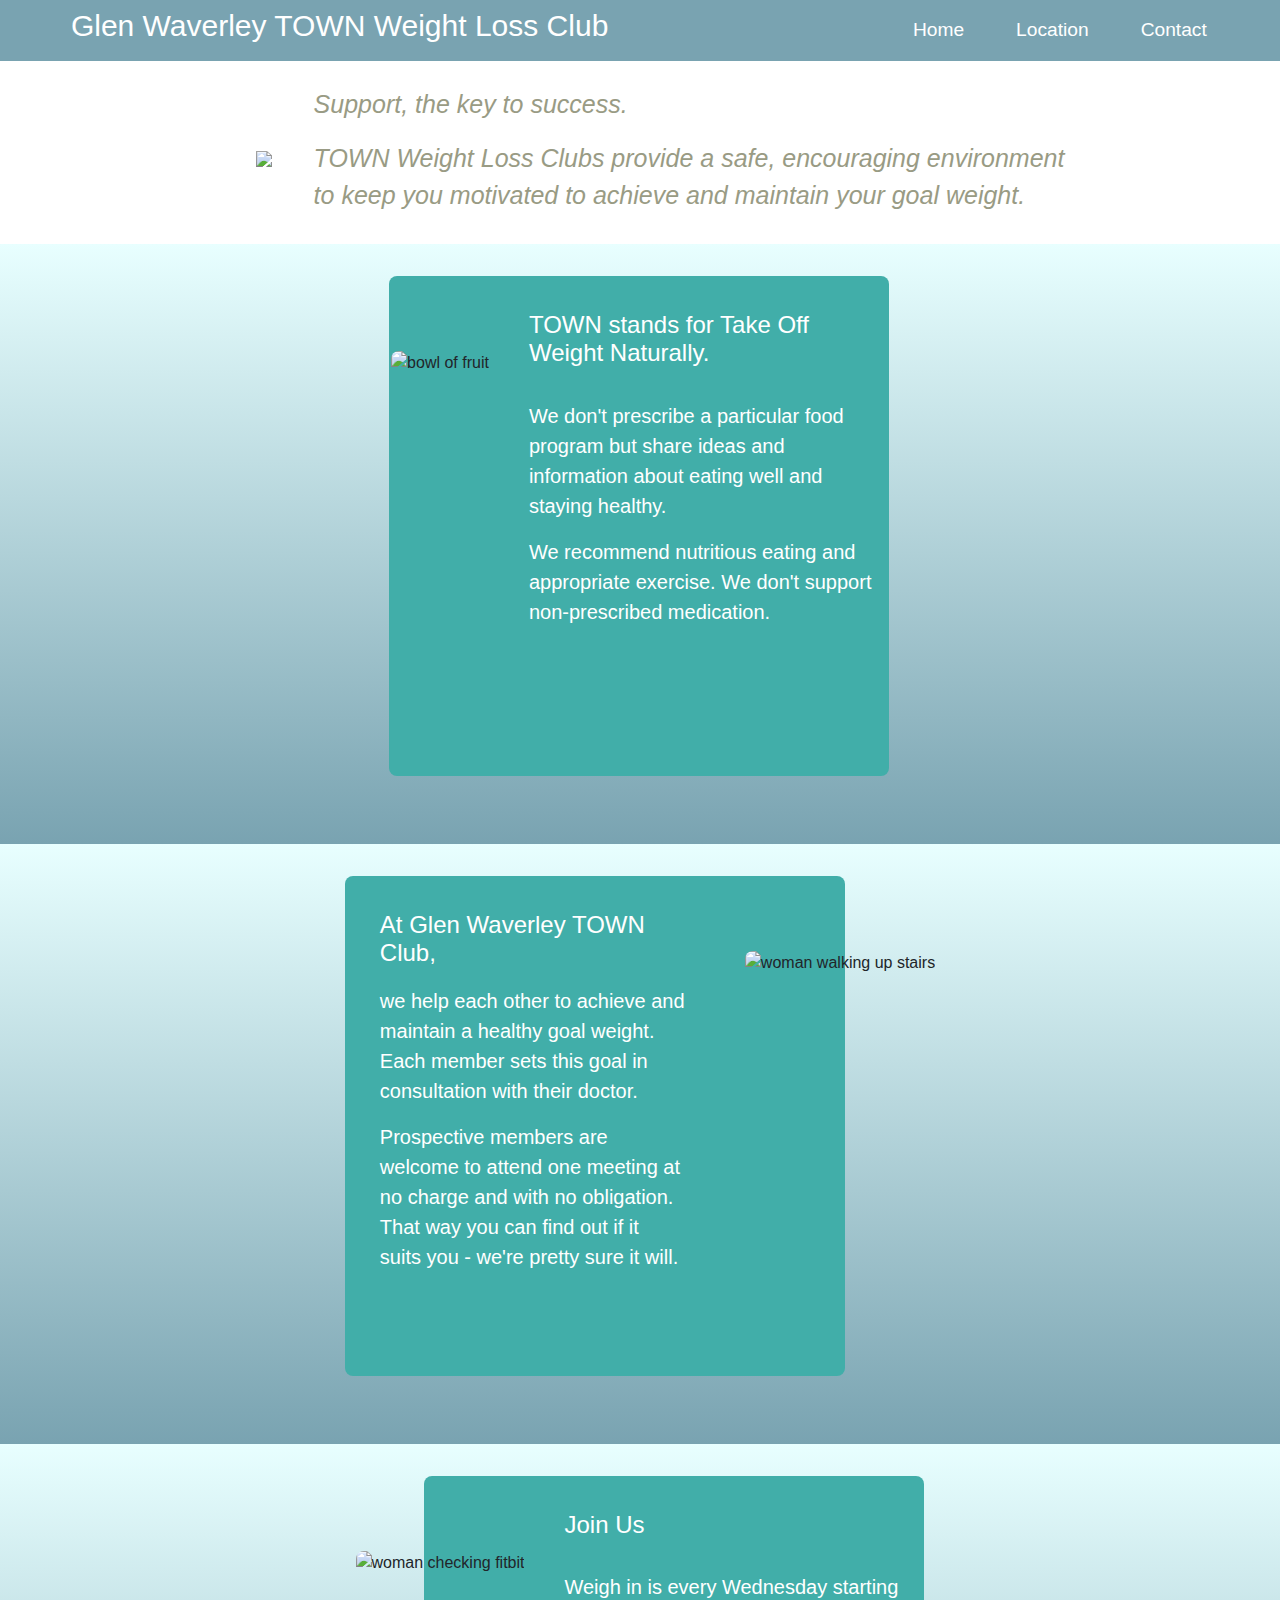
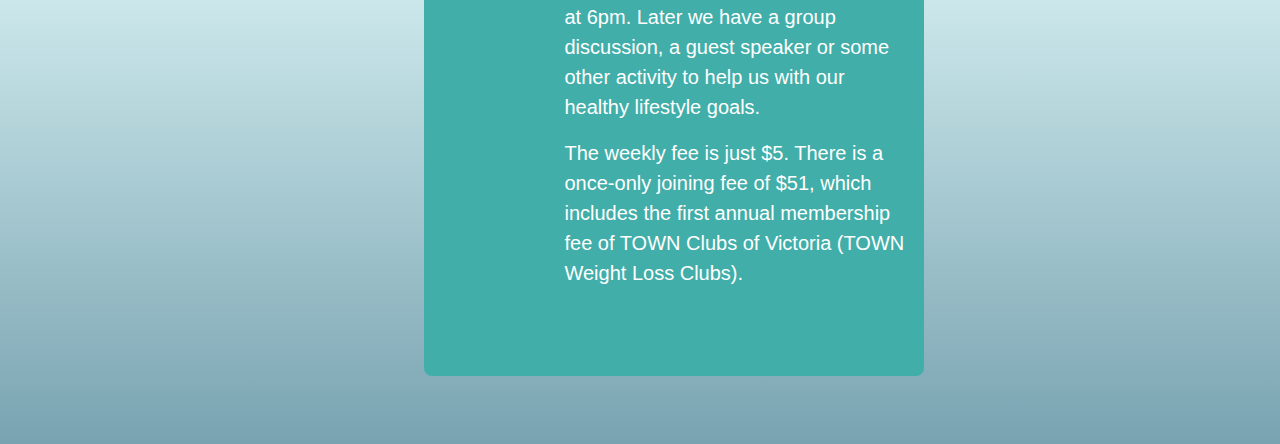
==== index.html @ a90aab22 "Add files via upload" ====
<!DOCTYPE html>
<html>

<head>
  <meta charset="utf-8">
  <!-- stylesheets -->
  <link rel="stylesheet" href="https://stackpath.bootstrapcdn.com/bootstrap/4.4.1/css/bootstrap.min.css" integrity="sha384-Vkoo8x4CGsO3+Hhxv8T/Q5PaXtkKtu6ug5TOeNV6gBiFeWPGFN9MuhOf23Q9Ifjh" crossorigin="anonymous">
  <link rel="stylesheet" href="style.css">

  <!-- Bootstrap requires below javascript -->
  <script src="https://cdn.jsdelivr.net/npm/bootstrap@5.0.0-beta3/dist/js/bootstrap.bundle.min.js" integrity="sha384-JEW9xMcG8R+pH31jmWH6WWP0WintQrMb4s7ZOdauHnUtxwoG2vI5DkLtS3qm9Ekf" crossorigin="anonymous"></script>

  <!-- jQuery link -->
  <script src="https://code.jquery.com/jquery-3.4.1.slim.min.js" integrity="sha384-J6qa4849blE2+poT4WnyKhv5vZF5SrPo0iEjwBvKU7imGFAV0wwj1yYfoRSJoZ+n" crossorigin="anonymous"></script>
  <script src="https://cdn.jsdelivr.net/npm/popper.js@1.16.0/dist/umd/popper.min.js" integrity="sha384-Q6E9RHvbIyZFJoft+2mJbHaEWldlvI9IOYy5n3zV9zzTtmI3UksdQRVvoxMfooAo" crossorigin="anonymous"></script>
  <script src="https://stackpath.bootstrapcdn.com/bootstrap/4.4.1/js/bootstrap.min.js" integrity="sha384-wfSDF2E50Y2D1uUdj0O3uMBJnjuUD4Ih7YwaYd1iqfktj0Uod8GCExl3Og8ifwB6" crossorigin="anonymous"></script>

</head>

<body>
  <section class="heading">
    <nav class="navbar navbar-expand-lg navbar-light">
      <div class="container-fluid">
        <h3 class="headingText">Glen Waverley TOWN Weight Loss Club</h3>
        <!-- This button code is for the nav bar when users view page on a smaller device ie: phone the nav bar changes to a list button where they can then
        select the button and a drop down list displays the navbar links.  -->

        <button class="navbar-toggler" type="button" data-toggle="collapse" data-target="#navbarSupportedContent1" aria-controls="navbarSupportedContent1" aria-expanded="false" aria-label="Toggle navigation">
          <span class="navbar-toggler-icon"></span>
        </button>

        <!-- Any data or links in the below div is what will show in the select button when the page is in reduce size  -->
        <div class="collapse navbar-collapse" id="navbarSupportedContent1">
          <ul class="navbar-nav  ml-auto">
            <li class="nav-item active">
              <a class="nav-link myNavLinks" href="index.html">Home</a>
            </li>
            <li class="nav-item">
              <a class="nav-link myNavLinks" href="location.html">Location</a>
            </li>
            <li class="nav-item">
              <a class="nav-link myNavLinks" href="contact.html">Contact</a>
            </li>
          </ul>
        </div>
      </div>
    </nav>
  </section>

  <section class="motto">
    <div class="mottoFlexbox">
      <a class="mottoLogo"><img src="images/townLogo.png"></img></a>
      <div class="mottoText">
      <p class="mottoLine1">Support, the key to success.</p>
      <p>TOWN Weight Loss Clubs provide a safe, encouraging environment to keep you motivated to achieve and maintain your goal weight.</p>
    </div>
    </div>
  </section>

  <section class="detailDescription">
    <div class="segment">
    <div class="descriptionBackground first">
      <div class="leftImage">
        <img id="imgs" src="https://images.unsplash.com/photo-1467453678174-768ec283a940?ixid=MXwxMjA3fDB8MHxwaG90by1wYWdlfHx8fGVufDB8fHw%3D&ampixlib=rb-1.2.1&ampauto=format&ampampfit=crop&ampampw=1328&ampq=80" alt="bowl of fruit" class="imageOne" />
      </div>
      <div class="textOne">
        <h4>TOWN stands for Take Off Weight Naturally.</h4>
        <p class="descriptionText">We don't prescribe a particular food program but share ideas and information about eating well and staying healthy.</p>
        <p class="descriptionText">We recommend nutritious eating and appropriate exercise. We don't support non-prescribed medication.</p>
      </div>
    </div>
  </div>
  <div class="segment">
    <div class="descriptionBackground second">
      <div class="textTwo">
        <h4>At Glen Waverley TOWN Club,</h4>
        <p class="descriptionText">we help each other to achieve and maintain a healthy goal weight. Each member sets this goal in consultation with their doctor.</p>
        <p class="descriptionText">Prospective members are welcome to attend one meeting at no charge and with no obligation. That way you can find out if it suits you - we're pretty sure it will.</p>
      </div>
        <div class="rightImage">
          <img id="imgs" src="https://images.unsplash.com/photo-1476480862126-209bfaa8edc8?ixid=MXwxMjA3fDB8MHxwaG90by1wYWdlfHx8fGVufDB8fHw%3D&ampixlib=rb-1.2.1&ampauto=format&ampfit=crop&ampw=1350&ampq=80" alt="woman walking up stairs" class="imageTwo" />
        </div>

      </div>
    </div>
    <div class="segment">
    <div class="descriptionBackground first">
      <div class="leftImage">
        <img id="imgs" src="https://images.unsplash.com/photo-1434494878577-86c23bcb06b9?ixid=MnwxMjA3fDB8MHxwaG90by1wYWdlfHx8fGVufDB8fHx8&ixlib=rb-1.2.1&auto=format&fit=crop&w=1950&q=80" alt="woman checking fitbit" class="imageOne" />
      </div>
        <div class="textOne">
          <h4>Join Us</h4>
          <p class="descriptionText">Weigh in is every Wednesday starting at 6pm. Later we have a group discussion, a guest speaker or some other activity to help us with our healthy lifestyle goals.</p>
          <p class="descriptionText">The weekly fee is just $5. There is a once-only joining fee of $51, which includes the first annual membership fee of TOWN Clubs of Victoria (TOWN Weight Loss Clubs).</p>
        </div>
    </div>
  </div>
  </section>

  <script src="index.js" charset="utf-8"></script>
</body>

</html>
---- style.css ----
body {
  margin: 0 auto;
  padding: 0;
  border: 0;
}

.heading {
  background-color: #79a3b1;
  text-align: center;
  display: block;
}

.container-fluid {
  width: 95%;
  padding: 0;
}

.contactcontent {
  padding-top: 6%;
}

/* *******************Navbar******************* */
.nav-item {
  font-size: 1.2rem;
  padding: 0 18px;
}

.myNavLinks {
  color: white !important;
}

.headingText {
  font-size: 30px;
  margin-left: 2%;
  color: white;
}

/* *****************MOTTO************************** */
.motto {
  height: 20%;
}

.mottoFlexbox {
  display: flex;
  max-width: 95%;
  align-items: center;
  padding: 2% 10% 1% 20%;
  color: #999b84;
}

.mottoContainer {
  display: block;
}

.mottoText {
  font-size: 25px;
  font-style: italic;
  padding-left: 5%;
}

.mottoTextLine2 {
  display: flex;
  font-size: 24px;
  align-items: center;
  padding: 2% 10% 5% 10%;
}

.script {
  color: #687980;
  margin: 100px, 400px, 50px, 400px;
  padding: 50px, 100px, 50px, 100px;
  font-style: oblique;
}

#map_canvas {
  width: 500px;
  height: 400px;
}

h1 {
  font-size: 75px;
  line-height: 2.5;
}

/* *************location ******************* */
.locationContainer {
  display: flex;
  margin: 0 auto;
  width: 90%;
  align-items: center;
  justify-content: center;
  padding-top: 3%;
}

.googleMap {
  border-radius: 8px;
  max-width: 100%;
}

.details {
  font-size: 20px;
  padding: 0 200px 0 50px;
  margin-top: -150px;
}

.details h4 {
  font-size: 28px;
  padding-bottom: 5%;
}

/* ********************** Contact *********************** */
.contactContainer {
  display: flex;
  margin: 0 auto;
  align-items: center;
  justify-content: center;
  padding-top: 3%;
  width: 90%;
}

.contactText h4 {
  font-size: 28px;
  padding-bottom: 5%;
}

.contactText {
  padding: 0 100px 0 50px;
  font-size: 20px;
}

.contactImage {
  height: auto;
  width: 700px;
  max-width: 100%;
  border-radius: 8px;
}

/* ************** First image and description overlap on main page ************** */
.detailDescription {
  min-height: 100vh;
  width: 100%;
}

.segment {
  width: 100%;
  height: 600px;
  margin: 0 auto;
  padding: 0;
  align-items: center;
  justify-content: center;
  padding-top: 2.5%;
  background-image: linear-gradient(#e8ffff, #79a3b1);
}

.descriptionBackground {
  width: 90%;
  max-width: 1000px;
  margin: 0 auto;
  display: flex;
  align-items: center;
  justify-content: center;
}

.leftImage #imgs {
  height: 350px;
  width: 500px;
  border-radius: 8px;
}

.leftImage {
  height: 350px;
  z-index: 1;
  justify-content: center;
  align-items: center;
}

.descriptionText {
  font-size: 20px;
}

.textOne {
  width: 50%;
  height: 500px;
  padding: 35px 10px 5px 140px;
  background-color: #41aea9;
  color: white;
  z-index: 0;
  align-items: center;
  justify-content: center;
  border-radius: 8px;
  margin-left: -100px;
}

.textOne h4 {
  padding-bottom: 25px;
}

/* ************** Second image and description overlap on main page **************  */
.rightImage #imgs {
  height: 350px;
  width: 500px;
  border-radius: 8px;
}

.rightImage {
  height: 350px;
  z-index: 1;
  justify-content: center;
  align-items: center;
  margin-left: -100px;
}

.textTwo {
  width: 50%;
  height: 500px;
  padding: 35px 160px 0 35px;
  background-color: #41aea9;
  color: white;
  font-size: 1rem;
  z-index: 0;
  align-items: center;
  justify-content: center;
  border-radius: 8px;
}

.textTwo h4 {
  padding-bottom: 10px;
}

@media only screen and (max-width: 1180px) {

  /*Motto section in mobile view */
  .motto {
    height: 315px;
  }

  .mottoFlexbox {
    display: flex;
    flex-direction: column;
    max-width: 1300px;
    align-items: center;
    margin: 0 auto;
    color: #999b84;
  }

  .mottoText {
    font-size: 20px;
    font-style: italic;
    padding: 0;
  }

  .mottoContainer {
    display: block;
  }

  .mottoTextLine2 {
    font-size: 20px;
    align-items: center;
    padding: 0% 5% 0.5% 5%;
  }

  /* Main description section in mobile view */
  .segment {
    height: 800px;
    background-image: linear-gradient(#e8ffff, #79a3b1);
    width: 100%;
    padding-top: 15%;
    padding-bottom: 2.5%;
  }

  .first {
    display: flex;
    flex-direction: column;
    justify-content: center;
    align-items: center;
  }

  .imageOne {
    width: 400px;
    height: 300px;
    z-index: 0;
  }

  .descriptionText {
    font-size: 16px;
  }

  .textOne {
    width: 400px;
    height: 350px;
    background-color: #41aea9;
    color: white;
    font-size: 10px;
    padding: 25px 20px 0 20px;
    margin: auto;
    margin-top: -10%;
    z-index: 1;
  }

  .second {
    display: flex;
    flex-direction: column-reverse;
  }

  .rightImage {
    margin: auto;
    z-index: 0;
  }

  .imageTwo {
    width: 400px;
    height: 300px;
  }

  .textTwo {
    width: 400px;
    height: 300px;
    background-color: #41aea9;
    color: white;
    font-size: 12px;
    padding: 25px 20px 0 20px;
    margin: auto;
    z-index: 1;
    margin-top: -10%;
  }

  /* *******************Location************************** */
  .locationContainer {
    display: flex;
    flex-direction: column;
    margin: 0 auto;
    padding-top: 2%;
    height: 800px;
  }

  .details {
    width: 400px;
    margin: 5px;
    padding: 0;
  }

  .googleMap {
    margin-top: 10px;
    display: center;
    height: 300px;
    width: 400px;
  }

  /* ********************** Contact *********************** */
  .contactContainer {
    display: flex;
    flex-direction: column;
    margin: 0 auto;
    padding-top: 12%;
    width: 80%;
  }

  .contactText h4 {
    font-size: 22px;
    padding-bottom: 5%;
  }

  .contactText {
    font-size: 18px;
    padding: 0 10px 50px 5px;
  }

  .contactImage {
    display: block;
    width: 450px;
    height: 350px;
    margin: 0 auto;
  }
}
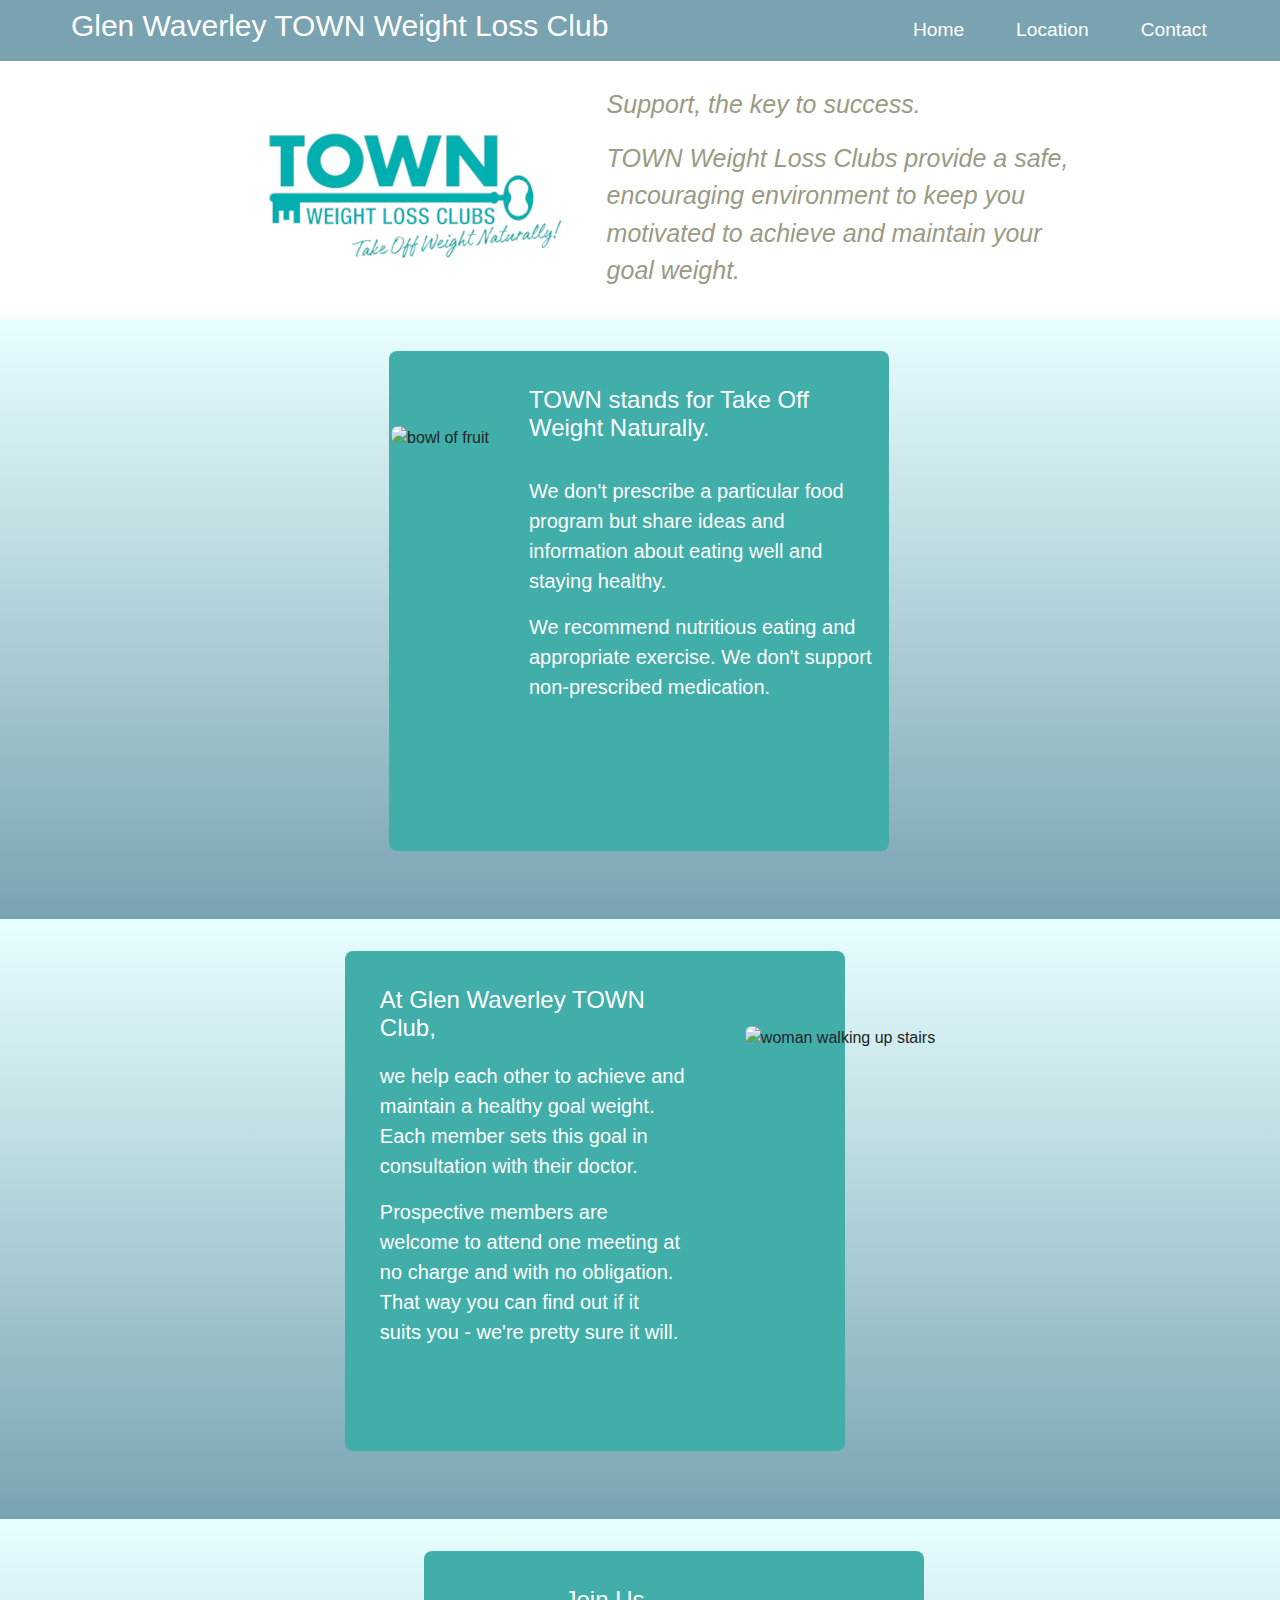
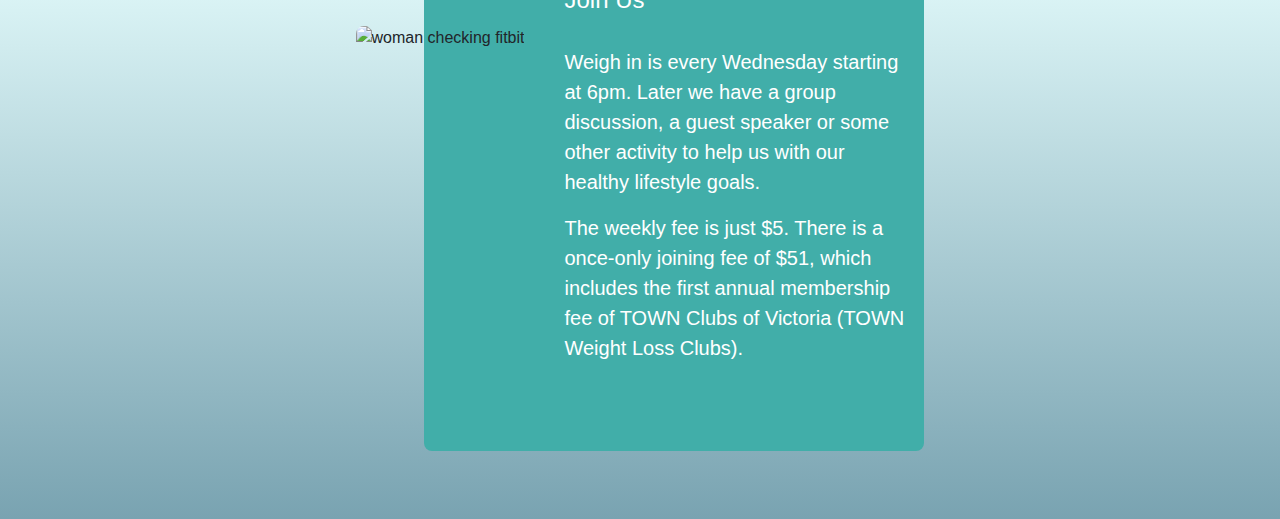
==== commit a6f97c9e: "Add Google Analytics" ====
--- a/index.html
+++ b/index.html
@@ -2,6 +2,15 @@
 <html>
 
 <head>
+  <!-- Global site tag (gtag.js) - Google Analytics -->
+<script async src="https://www.googletagmanager.com/gtag/js?id=G-0GRWM2SXY1"></script>
+<script>
+  window.dataLayer = window.dataLayer || [];
+  function gtag(){dataLayer.push(arguments);}
+  gtag('js', new Date());
+
+  gtag('config', 'G-0GRWM2SXY1');
+</script>
   <meta charset="utf-8">
   <!-- stylesheets -->
   <link rel="stylesheet" href="https://stackpath.bootstrapcdn.com/bootstrap/4.4.1/css/bootstrap.min.css" integrity="sha384-Vkoo8x4CGsO3+Hhxv8T/Q5PaXtkKtu6ug5TOeNV6gBiFeWPGFN9MuhOf23Q9Ifjh" crossorigin="anonymous">
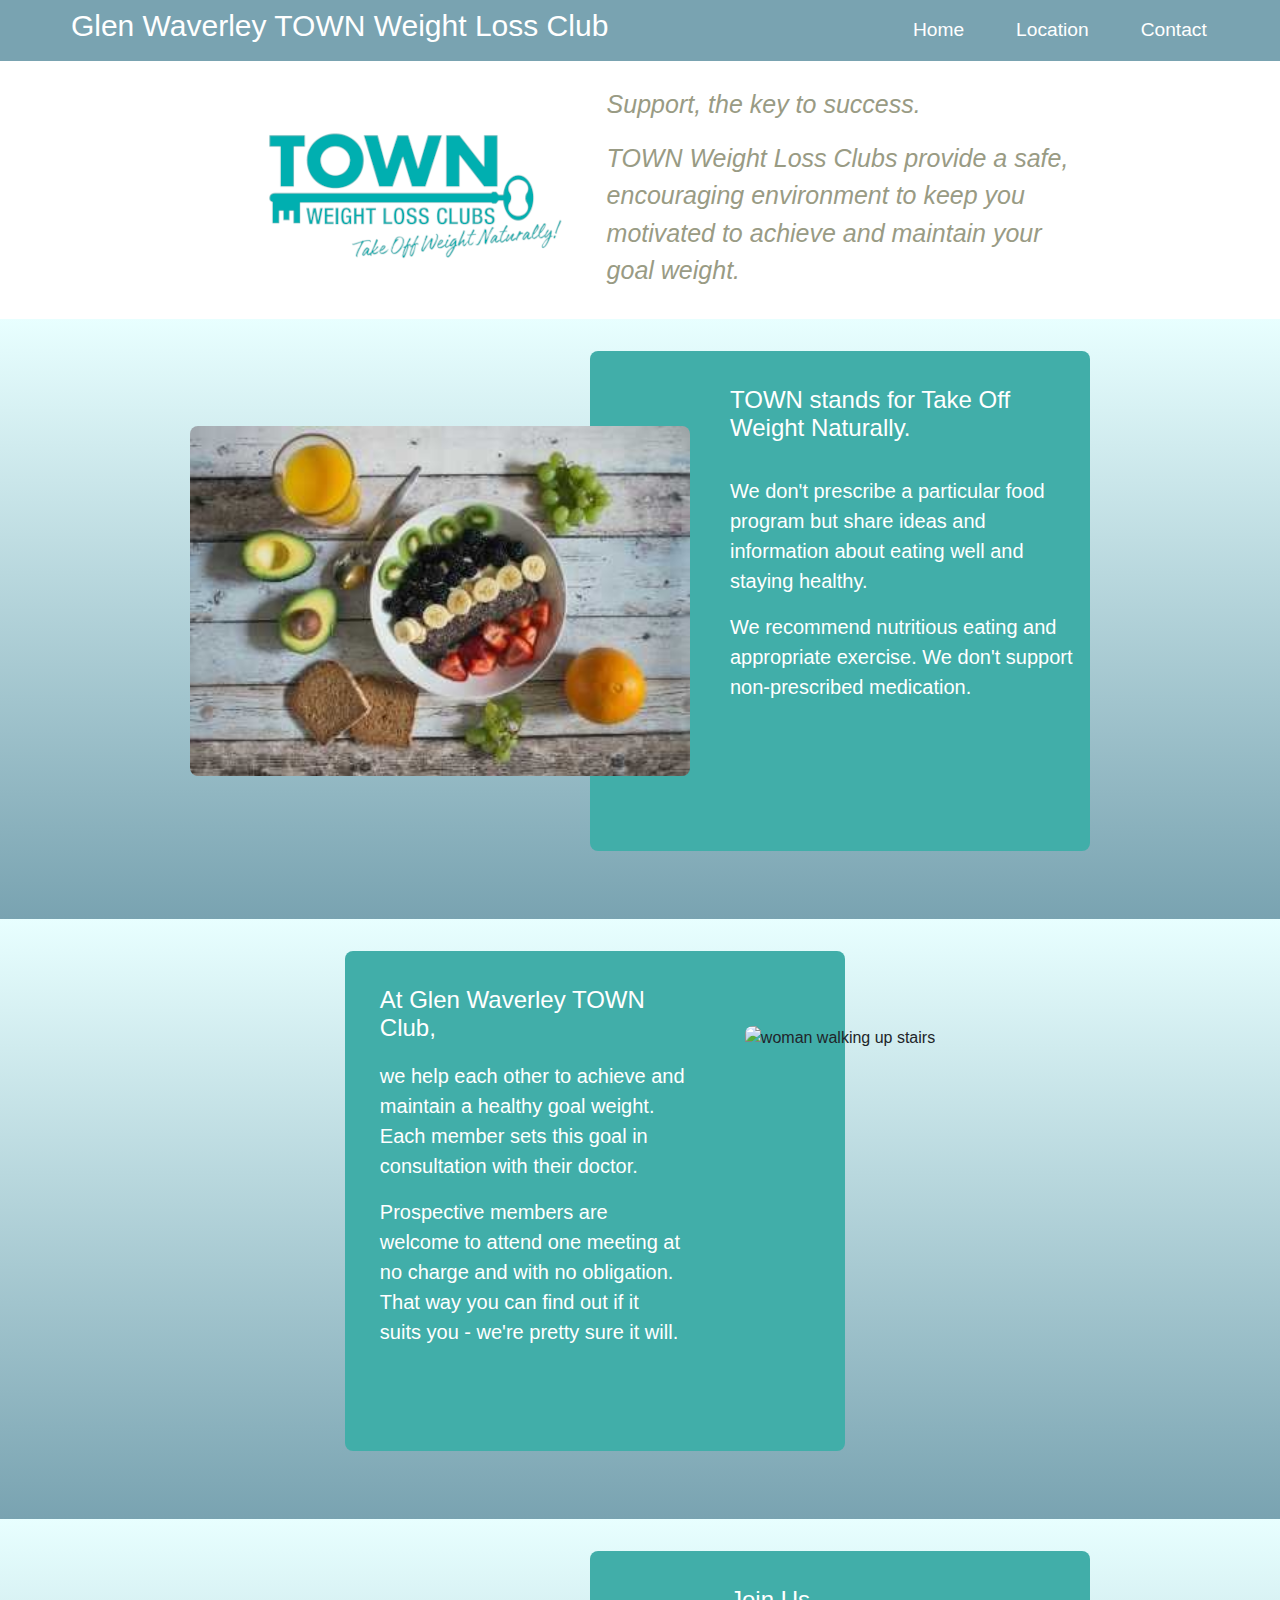
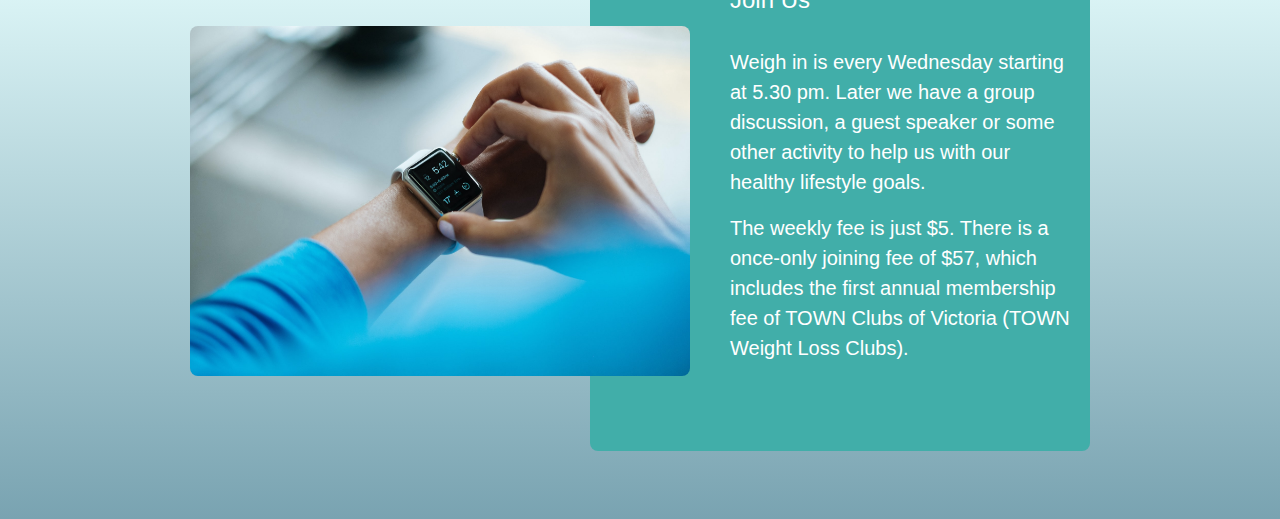
==== commit 30591300: "Add files via upload" ====
--- a/index.html
+++ b/index.html
@@ -2,15 +2,6 @@
 <html>
 
 <head>
-  <!-- Global site tag (gtag.js) - Google Analytics -->
-<script async src="https://www.googletagmanager.com/gtag/js?id=G-0GRWM2SXY1"></script>
-<script>
-  window.dataLayer = window.dataLayer || [];
-  function gtag(){dataLayer.push(arguments);}
-  gtag('js', new Date());
-
-  gtag('config', 'G-0GRWM2SXY1');
-</script>
   <meta charset="utf-8">
   <!-- stylesheets -->
   <link rel="stylesheet" href="https://stackpath.bootstrapcdn.com/bootstrap/4.4.1/css/bootstrap.min.css" integrity="sha384-Vkoo8x4CGsO3+Hhxv8T/Q5PaXtkKtu6ug5TOeNV6gBiFeWPGFN9MuhOf23Q9Ifjh" crossorigin="anonymous">
@@ -70,7 +61,7 @@
     <div class="segment">
     <div class="descriptionBackground first">
       <div class="leftImage">
-        <img id="imgs" src="https://images.unsplash.com/photo-1467453678174-768ec283a940?ixid=MXwxMjA3fDB8MHxwaG90by1wYWdlfHx8fGVufDB8fHw%3D&ampixlib=rb-1.2.1&ampauto=format&ampampfit=crop&ampampw=1328&ampq=80" alt="bowl of fruit" class="imageOne" />
+        <img id="imgs" src=".\images\fruit_bowl_NEW.jpg" alt="bowl of fruit" class="imageOne" />
       </div>
       <div class="textOne">
         <h4>TOWN stands for Take Off Weight Naturally.</h4>
@@ -87,7 +78,7 @@
         <p class="descriptionText">Prospective members are welcome to attend one meeting at no charge and with no obligation. That way you can find out if it suits you - we're pretty sure it will.</p>
       </div>
         <div class="rightImage">
-          <img id="imgs" src="https://images.unsplash.com/photo-1476480862126-209bfaa8edc8?ixid=MXwxMjA3fDB8MHxwaG90by1wYWdlfHx8fGVufDB8fHw%3D&ampixlib=rb-1.2.1&ampauto=format&ampfit=crop&ampw=1350&ampq=80" alt="woman walking up stairs" class="imageTwo" />
+          <img id="imgs" src=".\images\stairs.jfif" alt="woman walking up stairs" class="imageTwo" />
         </div>
 
       </div>
@@ -95,12 +86,12 @@
     <div class="segment">
     <div class="descriptionBackground first">
       <div class="leftImage">
-        <img id="imgs" src="https://images.unsplash.com/photo-1434494878577-86c23bcb06b9?ixid=MnwxMjA3fDB8MHxwaG90by1wYWdlfHx8fGVufDB8fHx8&ixlib=rb-1.2.1&auto=format&fit=crop&w=1950&q=80" alt="woman checking fitbit" class="imageOne" />
+        <img id="imgs" src=".\images\smart_watch.jfif" alt="woman checking fitbit" class="imageOne" />
       </div>
         <div class="textOne">
           <h4>Join Us</h4>
-          <p class="descriptionText">Weigh in is every Wednesday starting at 6pm. Later we have a group discussion, a guest speaker or some other activity to help us with our healthy lifestyle goals.</p>
-          <p class="descriptionText">The weekly fee is just $5. There is a once-only joining fee of $51, which includes the first annual membership fee of TOWN Clubs of Victoria (TOWN Weight Loss Clubs).</p>
+          <p class="descriptionText">Weigh in is every Wednesday starting at 5.30 pm. Later we have a group discussion, a guest speaker or some other activity to help us with our healthy lifestyle goals.</p>
+          <p class="descriptionText">The weekly fee is just $5. There is a once-only joining fee of $57, which includes the first annual membership fee of TOWN Clubs of Victoria (TOWN Weight Loss Clubs).</p>
         </div>
     </div>
   </div>
--- a/style.css
+++ b/style.css
@@ -228,8 +228,7 @@
 }
 
 @media only screen and (max-width: 1180px) {
-
-  /*Motto section in mobile view */
+  /* Motto section in tablet view */
   .motto {
     height: 315px;
   }
@@ -259,7 +258,7 @@
     padding: 0% 5% 0.5% 5%;
   }
 
-  /* Main description section in mobile view */
+  /* Main description section in tablet view */
   .segment {
     height: 800px;
     background-image: linear-gradient(#e8ffff, #79a3b1);
@@ -372,3 +371,151 @@
     margin: 0 auto;
   }
 }
+
+@media only screen and (max-width: 640px) {
+  .motto {
+    height: 100%;
+  }
+
+  .mottoFlexbox {
+    display: flex;
+    flex-direction: column;
+    max-width: 100%;
+    padding: 2.5%;
+    align-items: center;
+    color: #999b84;
+  }
+
+  .mottoText {
+    width: 100%;
+    padding: 0;
+  }
+
+  /* Main description section in mobile view */
+  .segment {
+    height: 700px;
+    background-image: linear-gradient(#e8ffff, #79a3b1);
+    width: 100%;
+    padding-top: 5%;
+    padding-bottom: 2.5%;
+  }
+
+  .first {
+    display: flex;
+    flex-direction: column;
+    justify-content: center;
+    align-items: center;
+  }
+
+  .leftImage #imgs {
+    height: 250px;
+    width: 340px;
+    border-radius: 8px;
+  }
+
+  .imageOne {
+    width: 95%;
+    height: 100%;
+    z-index: 0;
+  }
+
+  .descriptionText {
+    font-size: 16px;
+  }
+
+  .textOne {
+    width: 350px;
+    height: 335px;
+    background-color: #41aea9;
+    color: white;
+    font-size: 10px;
+    margin: 0;
+    margin-top: -20%;
+    z-index: 1;
+  }
+
+  .second {
+    display: flex;
+    flex-direction: column-reverse;
+    justify-content: center;
+    align-items: center;
+  }
+
+  .rightImage {
+    margin: 0;
+    z-index: 0;
+  }
+
+  .rightImage #imgs {
+    height: 250px;
+    width: 340px;
+    border-radius: 8px;
+  }
+
+  .imageTwo {
+    width: 400px;
+    height: 300px;
+  }
+
+  .textTwo {
+    width: 350px;
+    height: 335px;
+    background-color: #41aea9;
+    color: white;
+    font-size: 12px;
+    margin: 0;
+    z-index: 1;
+    margin-top: -20%;
+  }
+
+  /* ********************** location mobile view********************* */
+  .locationContainer {
+    display: flex;
+    width: 100%;
+  }
+
+  .googleMap {
+    border-radius: 8px;
+    max-width: 100%;
+    padding: 1.5%;
+  }
+
+  .details {
+    font-size: 20px;
+    padding: 0 4% 2% 4%;
+    margin-top: -55px;
+    width: 100%;
+  }
+
+  .details h4 {
+    font-size: 28px;
+    padding-bottom: 5%;
+  }
+
+  /* ********************** Contact mobile*********************** */
+  .contactContainer {
+    display: flex;
+    flex-direction: column;
+    margin-top: 2%;
+    width: 100%;
+    height: 100%;
+    padding: 0 4% 4% 4%;
+  }
+
+  .contactText h4 {
+    font-size: 22px;
+    padding-bottom: 5%;
+  }
+
+  .contactText {
+    font-size: 18px;
+    padding: 0 5% 5% 5%;
+  }
+
+  .contactImage {
+    display: block;
+    width: 350px;
+    height: 250px;
+    margin: 0 auto;
+  }
+}
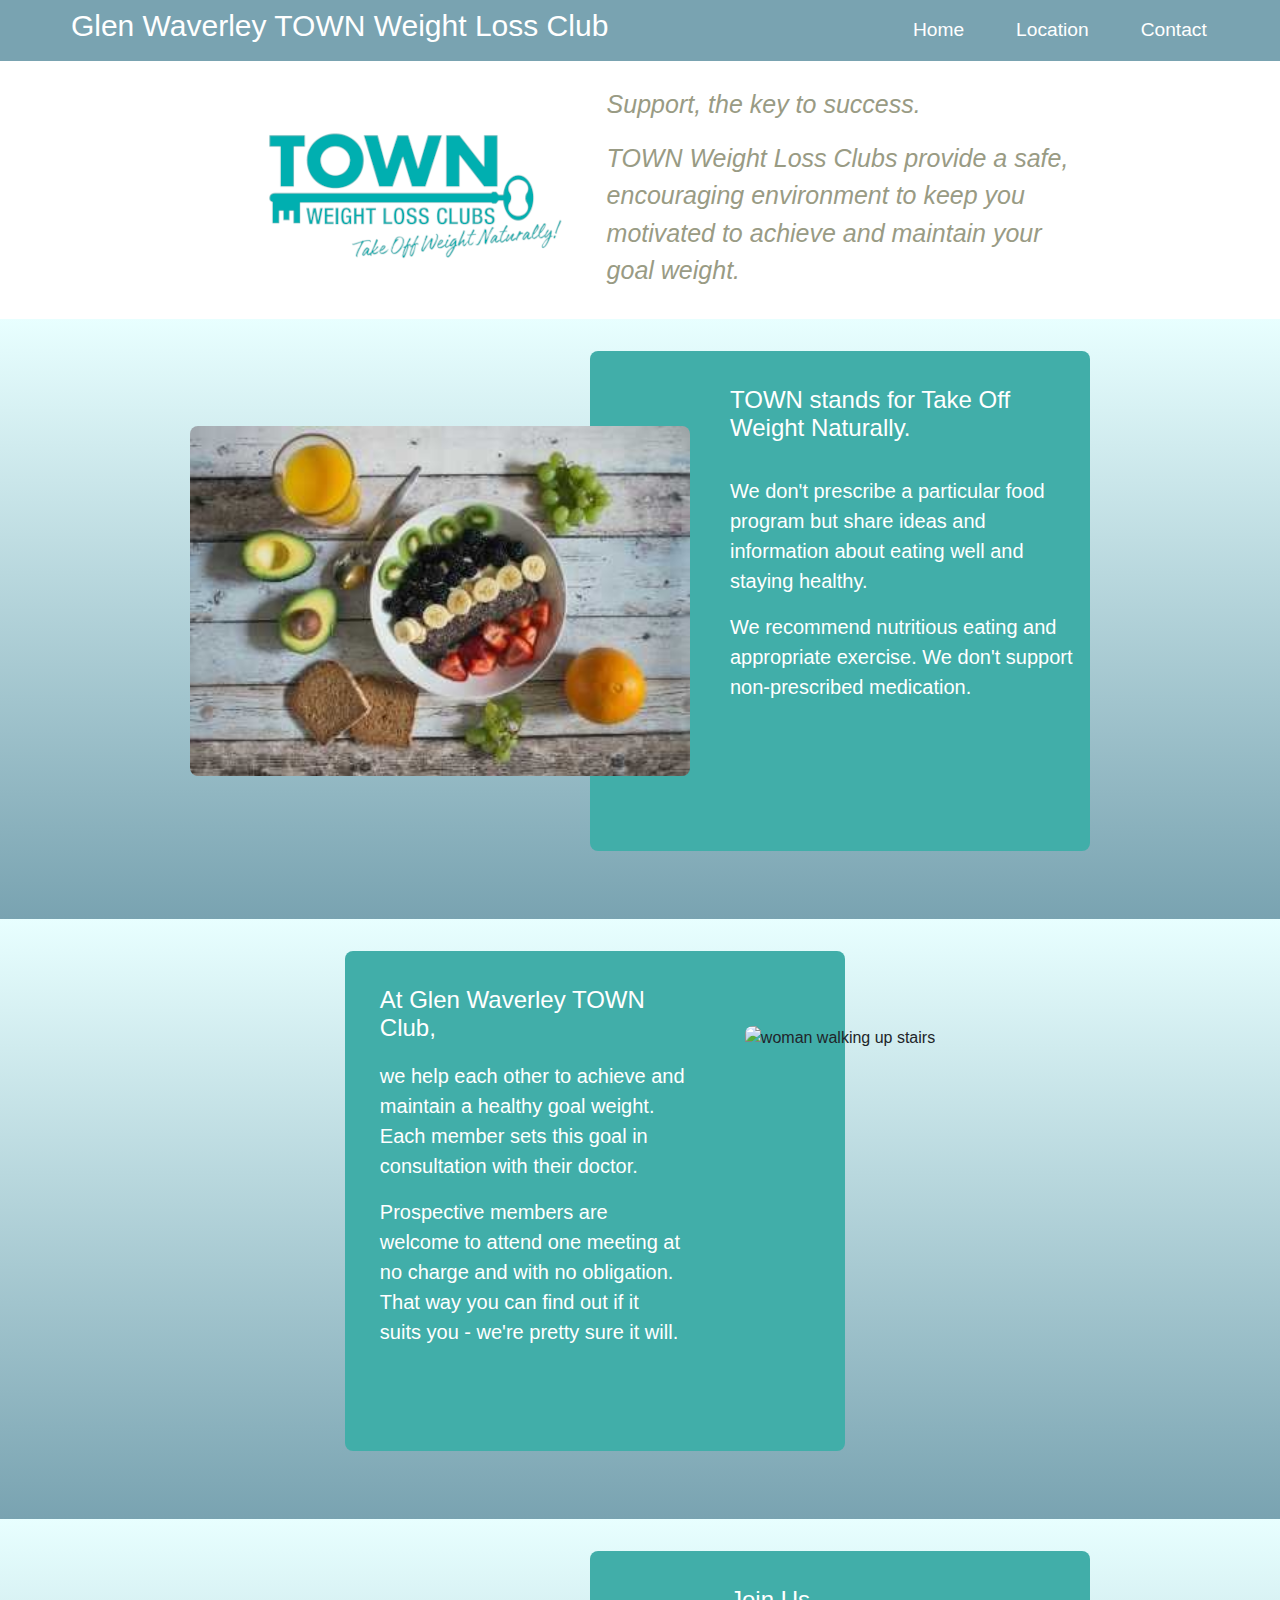
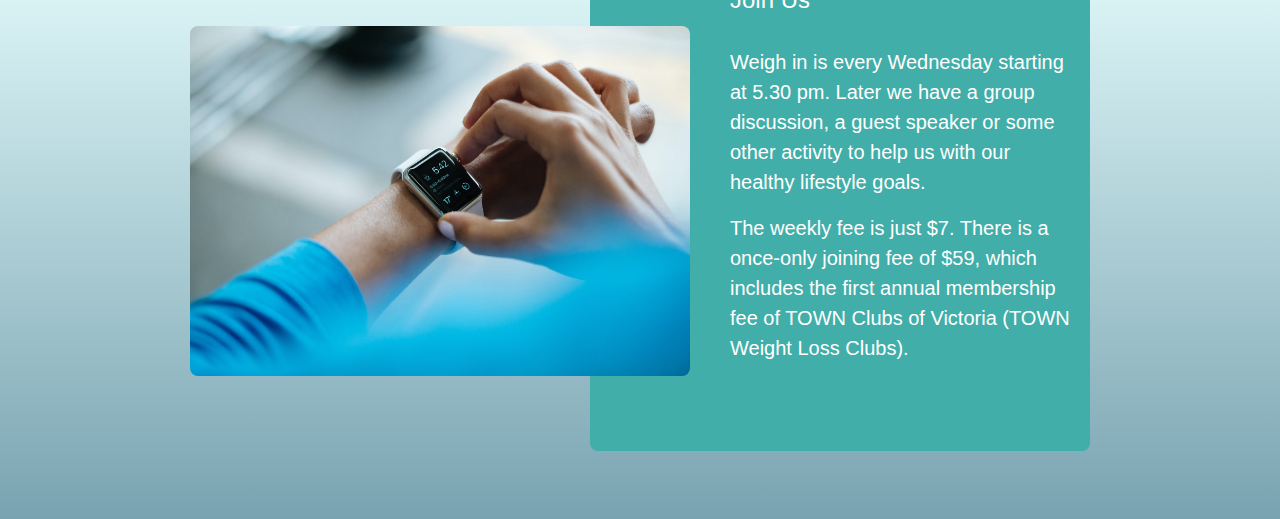
==== commit 6d5ce82e: "Add files via upload" ====
--- a/index.html
+++ b/index.html
@@ -91,7 +91,7 @@
         <div class="textOne">
           <h4>Join Us</h4>
           <p class="descriptionText">Weigh in is every Wednesday starting at 5.30 pm. Later we have a group discussion, a guest speaker or some other activity to help us with our healthy lifestyle goals.</p>
-          <p class="descriptionText">The weekly fee is just $5. There is a once-only joining fee of $57, which includes the first annual membership fee of TOWN Clubs of Victoria (TOWN Weight Loss Clubs).</p>
+          <p class="descriptionText">The weekly fee is just $7. There is a once-only joining fee of $59, which includes the first annual membership fee of TOWN Clubs of Victoria (TOWN Weight Loss Clubs).</p>
         </div>
     </div>
   </div>
